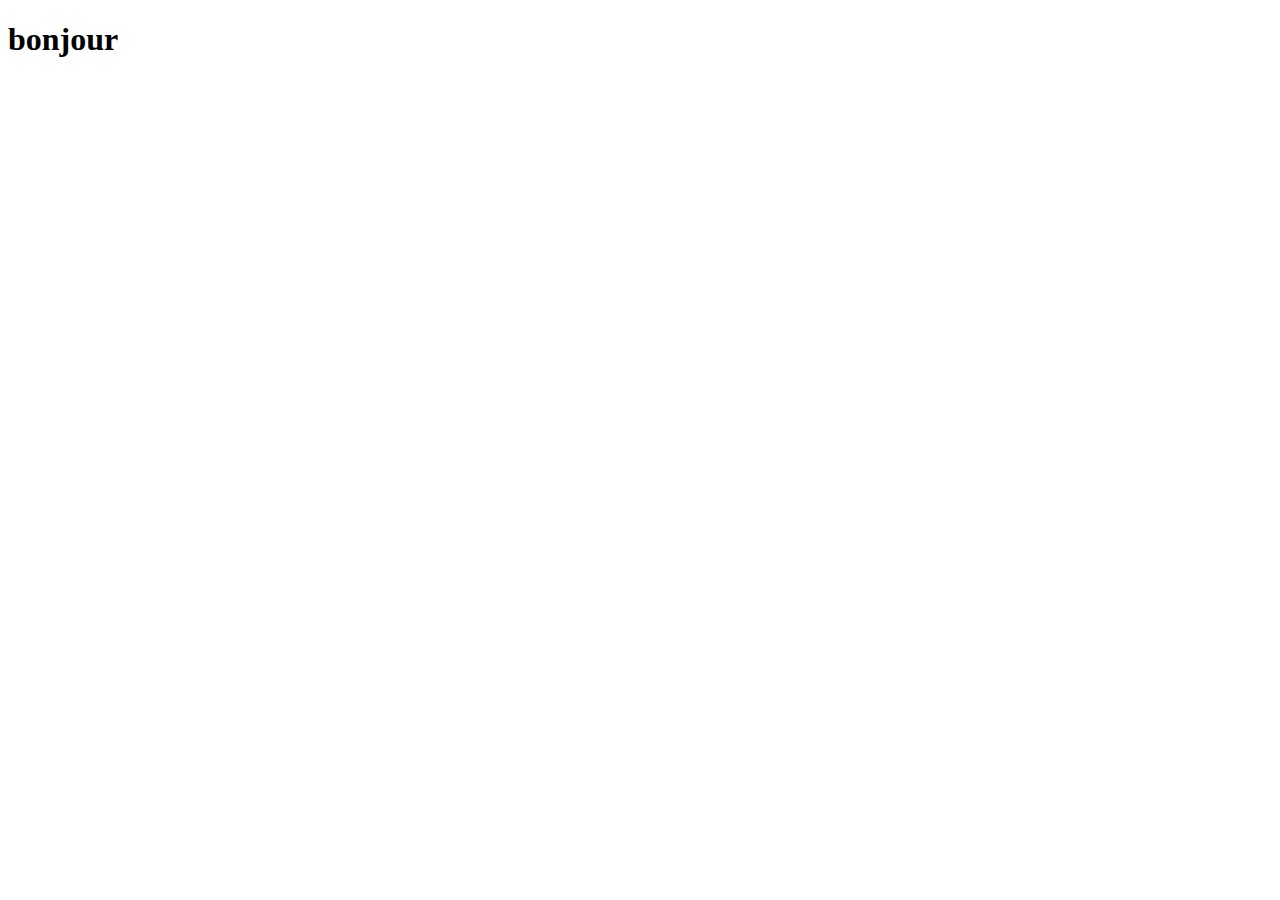
==== index.html @ 7fa63881 "jhdzhd" ====
<!DOCTYPE html>
<html lang="en">
<head>
    <meta charset="UTF-8">
    <meta name="viewport" content="width=device-width, initial-scale=1.0">
    <title>Document</title>
</head>
<body>
    <h1>bonjour</h1>
</body>
</html>
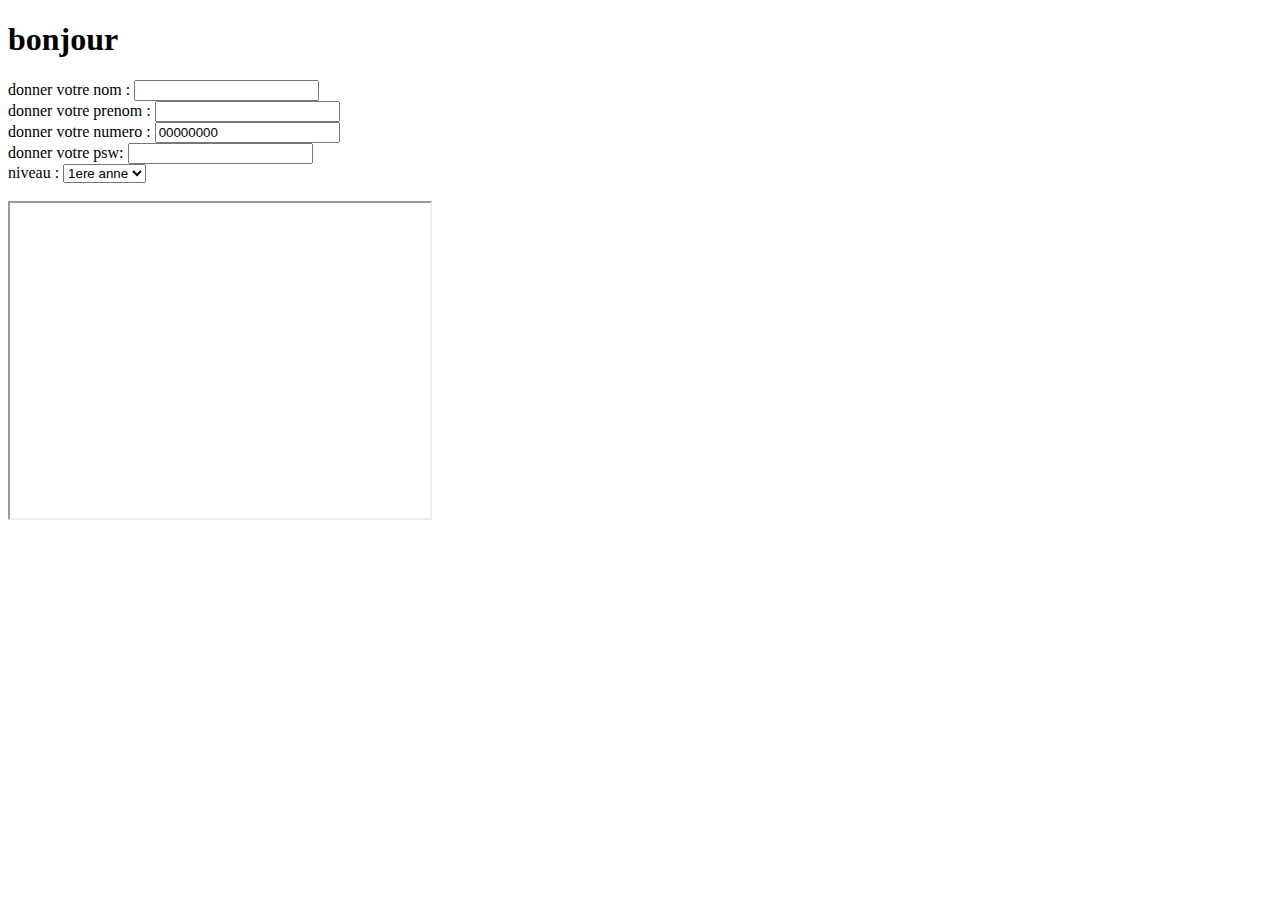
==== commit f0edc906: "changes" ====
--- a/index.html
+++ b/index.html
@@ -7,5 +7,25 @@
 </head>
 <body>
     <h1>bonjour</h1>
+    <form>
+        donner votre nom :    <input type="text" name="" /><br>
+        donner votre prenom : <input type="text" name="prenom"/><br>
+        donner votre numero : <input type="number" name="numero" value="00000000"/><br>
+        donner votre psw:     <input type="password" name="mot de passe"/><br>
+        niveau : <select>
+            <option value="1ere anne">1ere anne</option>
+            <option value="1ere anne">2ere anne</option>
+            <option value="1ere anne">3ere anne</option>
+        </select>
+        
+    </form>
+    <br>
+
+    <iframe 
+    margin-top="200"
+    width="420"
+    height="315"
+    src="https://youtu.be/T9aaI8rUbT4?si=L6LyoQcoJo-EGfTe"
+    ></iframe>
 </body>
 </html>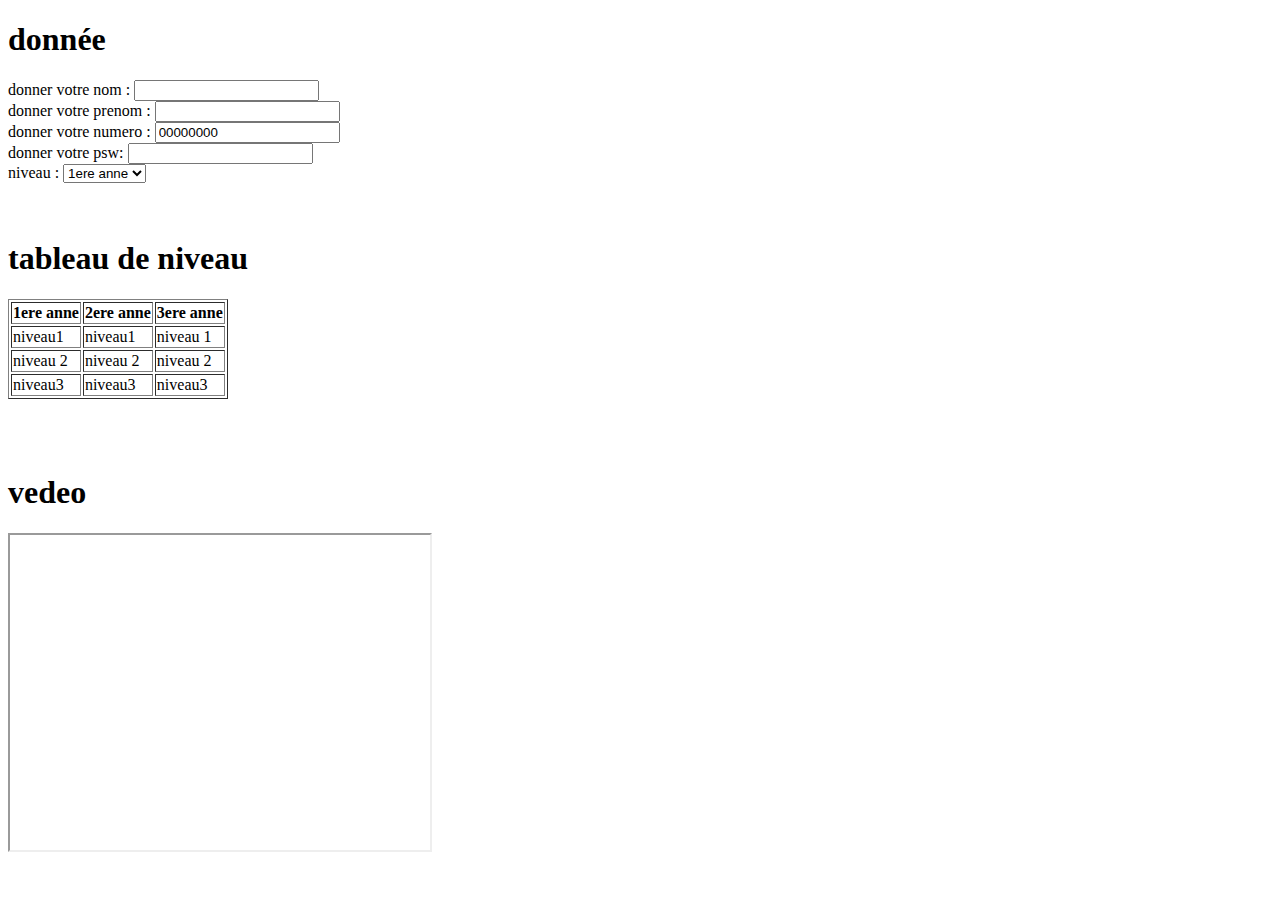
==== commit 525554a6: "change" ====
--- a/index.html
+++ b/index.html
@@ -6,7 +6,7 @@
     <title>Document</title>
 </head>
 <body>
-    <h1>bonjour</h1>
+    <h1>donnée</h1>
     <form>
         donner votre nom :    <input type="text" name="" /><br>
         donner votre prenom : <input type="text" name="prenom"/><br>
@@ -19,13 +19,43 @@
         </select>
         
     </form>
+    <br><br>
+    <h1>tableau de niveau</h1>
+    <table border ="1">
+        <tr>
+            <th>1ere anne </th>
+            <th>2ere anne </th>
+            <th>3ere anne </th>
+            
+        </tr>
+        <tr>
+        <td>niveau1</td>
+        <td>niveau1</td>
+        <td>niveau 1</td>
+    </tr>
+    <tr>
+        <td>niveau 2</td>
+        <td>niveau 2</td>
+        <td>niveau 2</td>
+    </tr>
+    <tr>
+        <td>niveau3</td>
+        <td>niveau3</td>
+        <td>niveau3</td>
+    </tr>
+    </table>
+
     <br>
-
+    <br><br>
+    <h1>vedeo</h1>
     <iframe 
     margin-top="200"
     width="420"
     height="315"
     src="https://youtu.be/T9aaI8rUbT4?si=L6LyoQcoJo-EGfTe"
     ></iframe>
+    <br><br>
+ 
+   
 </body>
 </html>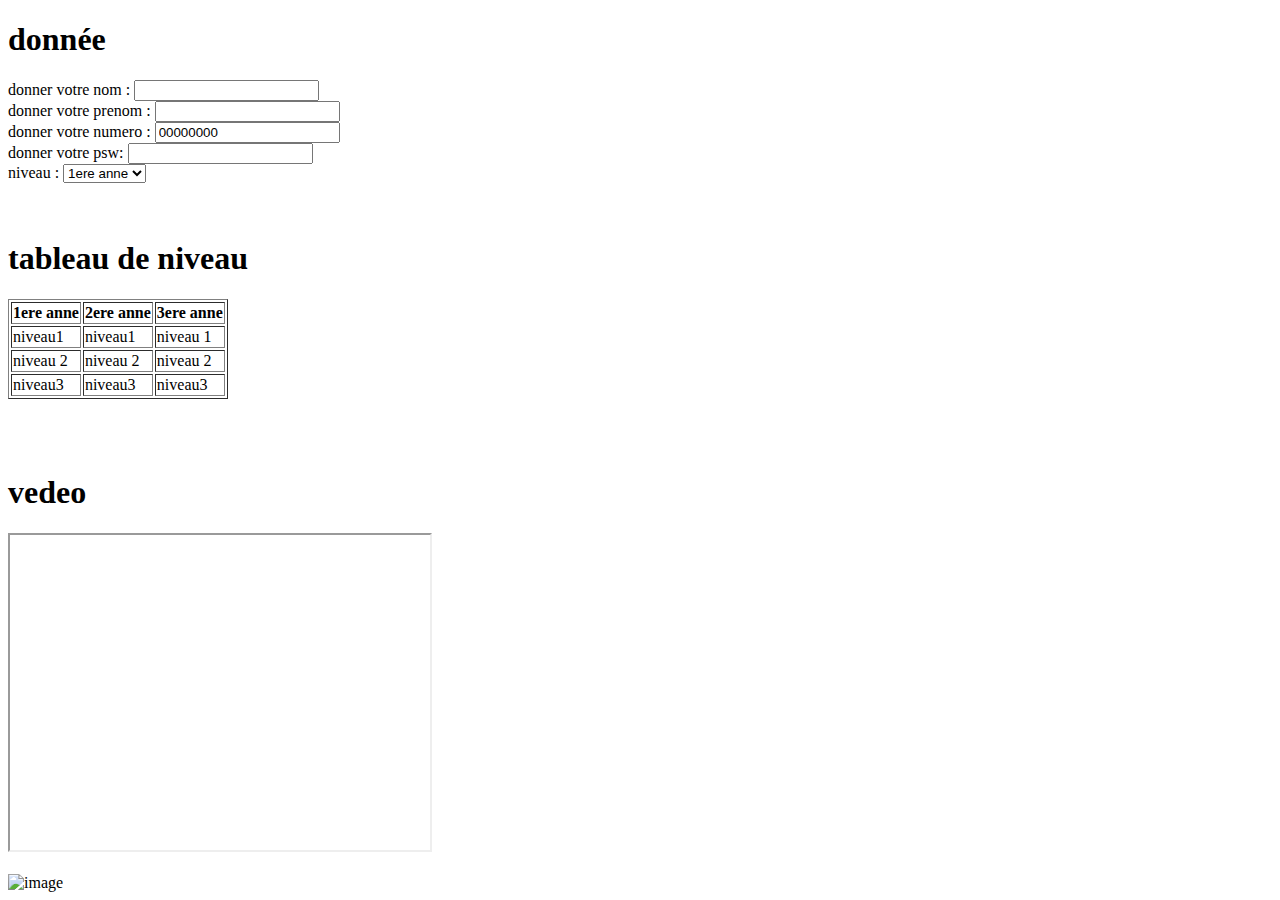
==== commit db108e63: "change" ====
--- a/index.html
+++ b/index.html
@@ -55,7 +55,7 @@
     src="https://youtu.be/T9aaI8rUbT4?si=L6LyoQcoJo-EGfTe"
     ></iframe>
     <br><br>
- 
+<img src="https://www.google.com/url?sa=i&url=https%3A%2F%2Fwww.facebook.com%2Fgomycode%2Fphotos%2F&psig=AOvVaw0YKbD1cYLVCg-zYrp696Lx&ust=1697107695549000&source=images&cd=vfe&ved=0CBEQjRxqFwoTCMDphf3o7YEDFQAAAAAdAAAAABAE"  alt="image">
    
 </body>
 </html>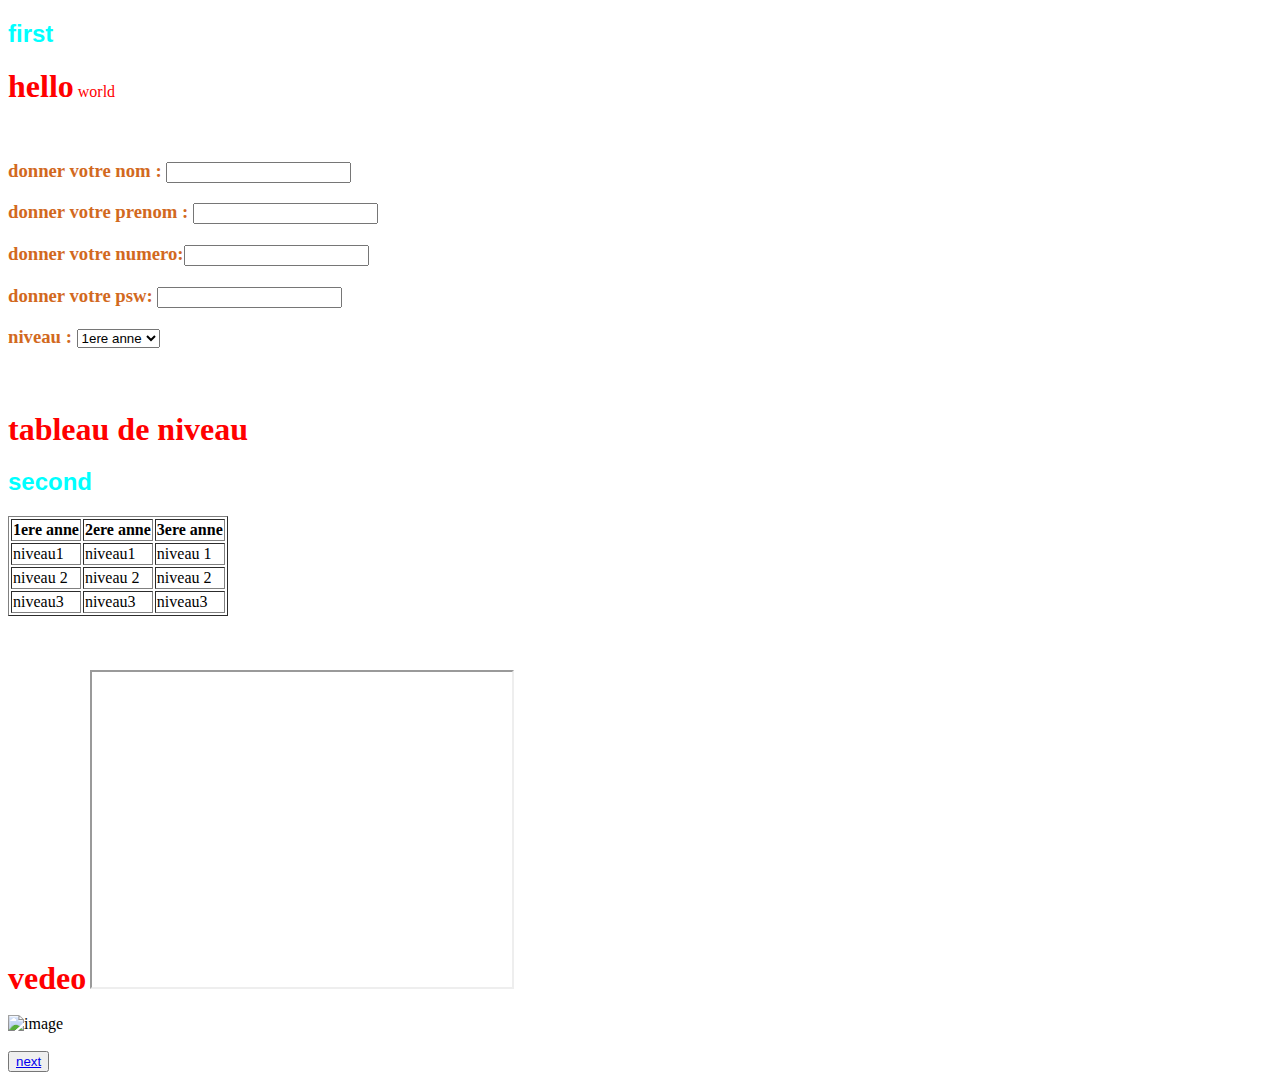
==== commit 1051c7a7: "jhdgqykjg" ====
--- a/index.html
+++ b/index.html
@@ -2,25 +2,33 @@
 <html lang="en">
 <head>
     <meta charset="UTF-8">
+    <link rel="stylesheet" href="styles.css">
     <meta name="viewport" content="width=device-width, initial-scale=1.0">
     <title>Document</title>
 </head>
 <body>
-    <h1>donnée</h1>
+    <h2>first</h2>
+    <nav>
+        <h1>hello</h1>
+        <p>world</p>
+    </nav>
+    <br><br>
     <form>
-        donner votre nom :    <input type="text" name="" /><br>
-        donner votre prenom : <input type="text" name="prenom"/><br>
-        donner votre numero : <input type="number" name="numero" value="00000000"/><br>
-        donner votre psw:     <input type="password" name="mot de passe"/><br>
-        niveau : <select>
+        <h3 class="title">donner votre nom :  <input type="text" name="" /><br></h3>  
+        <h3 class="title">donner votre prenom : <input type="text" name="prenom"/><br></h3>
+        <h3 class="title">donner votre numero:<input type="number" name=""/><br></h3> 
+        <h3 class="title">donner votre psw:     <input type="password" name="mot de passe"/><br></h3>
+        <h3 class="title">niveau : <select></h3>
             <option value="1ere anne">1ere anne</option>
             <option value="1ere anne">2ere anne</option>
             <option value="1ere anne">3ere anne</option>
         </select>
-        
+        <div class="hanyn">
+        </div>
     </form>
     <br><br>
     <h1>tableau de niveau</h1>
+    <h2>second</h2>
     <table border ="1">
         <tr>
             <th>1ere anne </th>
@@ -56,6 +64,9 @@
     ></iframe>
     <br><br>
 <img src="https://www.google.com/url?sa=i&url=https%3A%2F%2Fwww.facebook.com%2Fgomycode%2Fphotos%2F&psig=AOvVaw0YKbD1cYLVCg-zYrp696Lx&ust=1697107695549000&source=images&cd=vfe&ved=0CBEQjRxqFwoTCMDphf3o7YEDFQAAAAAdAAAAABAE"  alt="image">
-   
+   <br><br>
+
+
+<button><a href="introduction.html">next</a></button>
 </body>
 </html>--- a/styles.css
+++ b/styles.css
@@ -0,0 +1,11 @@
+h2{
+    color: aqua;
+    font-family: Impact, Haettenschweiler, 'Arial Narrow Bold', sans-serif;
+}
+h1 , p{
+    display: inline;
+    color: red;
+}
+.title{
+    color: chocolate;
+}
